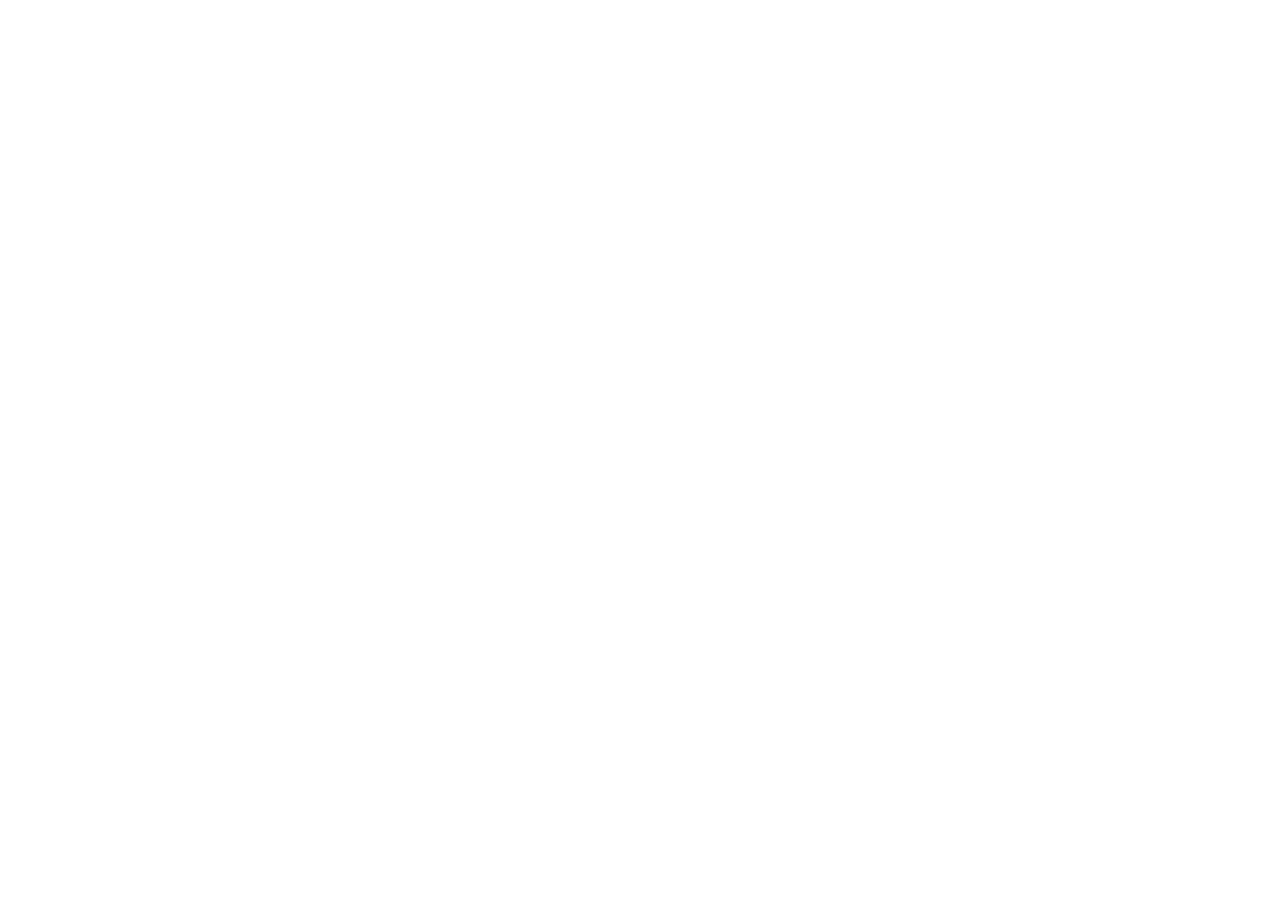
==== recipeKeeper/index.html @ 8f68e8d4 "Create index.html" ====
<!doctype html>
<html lang="en">
  <head>
    <meta charset="UTF-8" />
    <meta name="viewport" content="width=device-width, initial-scale=1.0" />
    <title>Recipe Keeper</title>
    <script type="module" crossorigin src="/assets/index-DUrE-2Pz.js"></script>
    <link rel="stylesheet" crossorigin href="/assets/index-BwfiJAB5.css">
  </head>
  <body>
    <div id="root"></div>
  </body>
</html>
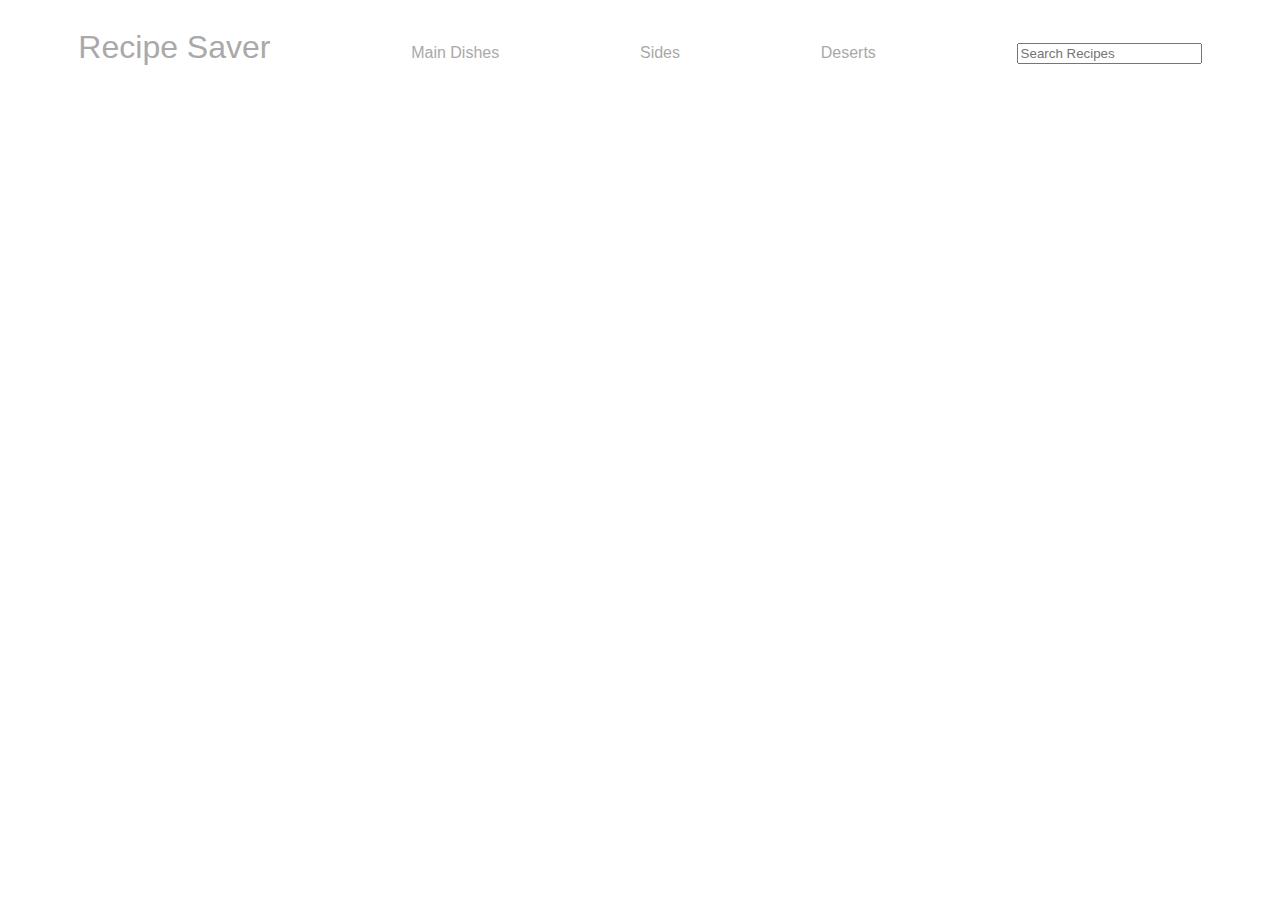
==== commit 886248fc: "Update index.html" ====
--- a/recipeKeeper/index.html
+++ b/recipeKeeper/index.html
@@ -4,8 +4,8 @@
     <meta charset="UTF-8" />
     <meta name="viewport" content="width=device-width, initial-scale=1.0" />
     <title>Recipe Keeper</title>
-    <script type="module" crossorigin src="/assets/index-DUrE-2Pz.js"></script>
-    <link rel="stylesheet" crossorigin href="/assets/index-BwfiJAB5.css">
+    <script type="module" crossorigin src="./assets/index-DUrE-2Pz.js"></script>
+    <link rel="stylesheet" crossorigin href="./assets/index-BwfiJAB5.css">
   </head>
   <body>
     <div id="root"></div>
--- a/recipeKeeper/assets/index-BwfiJAB5.css
+++ b/recipeKeeper/assets/index-BwfiJAB5.css
@@ -0,0 +1 @@
+*{font-family:Arial,Helvetica,sans-serif}.hero-image{display:block;width:100%;margin-bottom:15px}nav{display:flex;justify-content:space-around;align-items:baseline}h1,h2,h3,figcaption{color:#a9a9a9}h1{font-weight:400}h2{font-weight:200;font-size:1rem}h3{font-size:1.4rem;text-align:center;font-variant:small-caps;letter-spacing:1.2rem}h4{color:#444;font-weight:200;text-align:center}figcaption{font-size:.8rem}.recent-recipes{display:flex;justify-content:space-around;border:1px solid grey}.card{border:1px solid grey;border-radius:5px;margin:20px}.thumbnail{display:block;object-fit:cover;width:200px;height:200px}
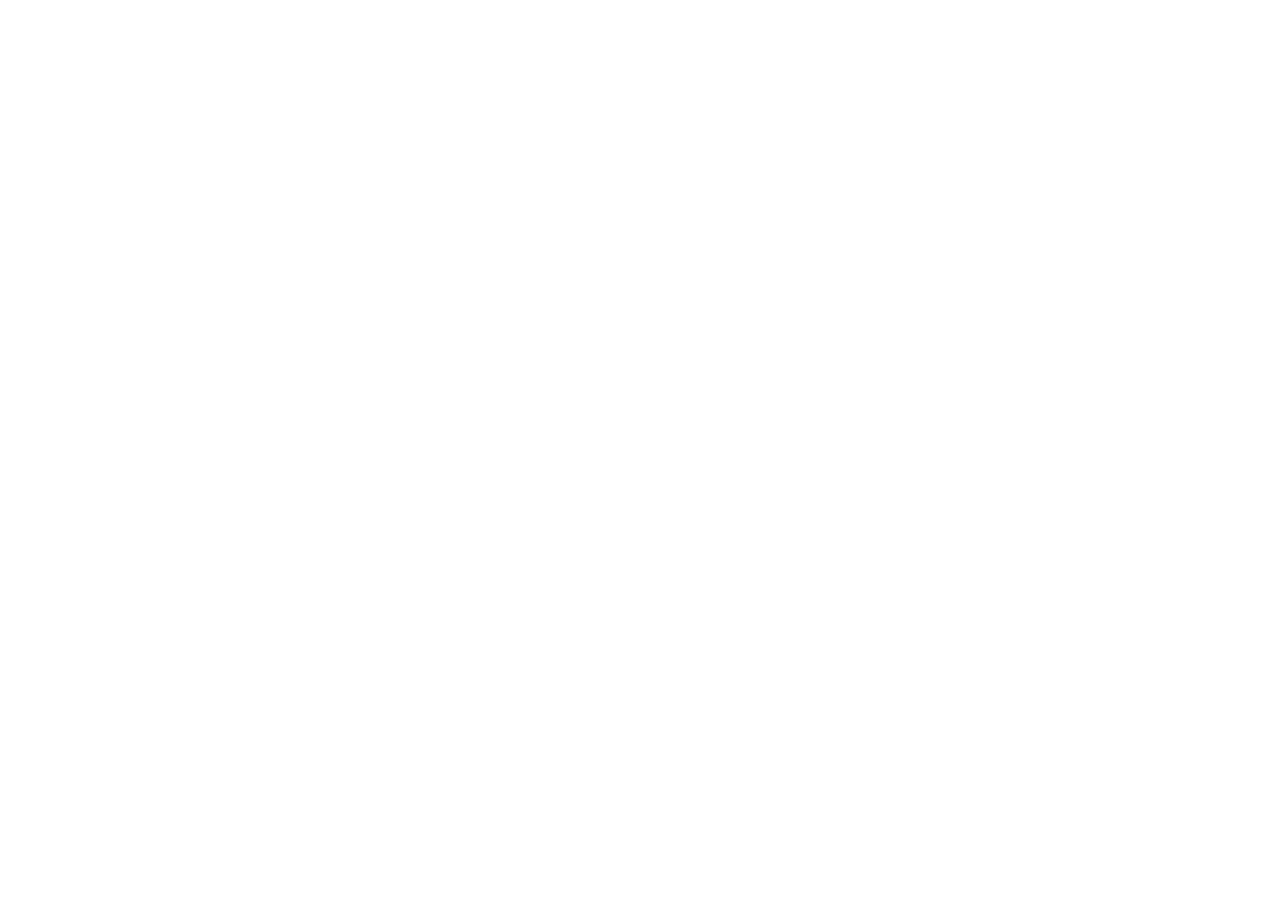
==== commit 419ccc49: "Update index.html" ====
--- a/recipeKeeper/index.html
+++ b/recipeKeeper/index.html
@@ -3,9 +3,10 @@
   <head>
     <meta charset="UTF-8" />
     <meta name="viewport" content="width=device-width, initial-scale=1.0" />
+    <link rel="icon" type="image/svg" href="/demo/recipeKeeper/food-restaurant-icon.svg">
     <title>Recipe Keeper</title>
-    <script type="module" crossorigin src="./assets/index-DUrE-2Pz.js"></script>
-    <link rel="stylesheet" crossorigin href="./assets/index-BwfiJAB5.css">
+    <script type="module" crossorigin src="/demo/recipeKeeper/assets/index-D9VJu7pG.js"></script>
+    <link rel="stylesheet" crossorigin href="/demo/recipeKeeper/assets/index-BwfiJAB5.css">
   </head>
   <body>
     <div id="root"></div>
